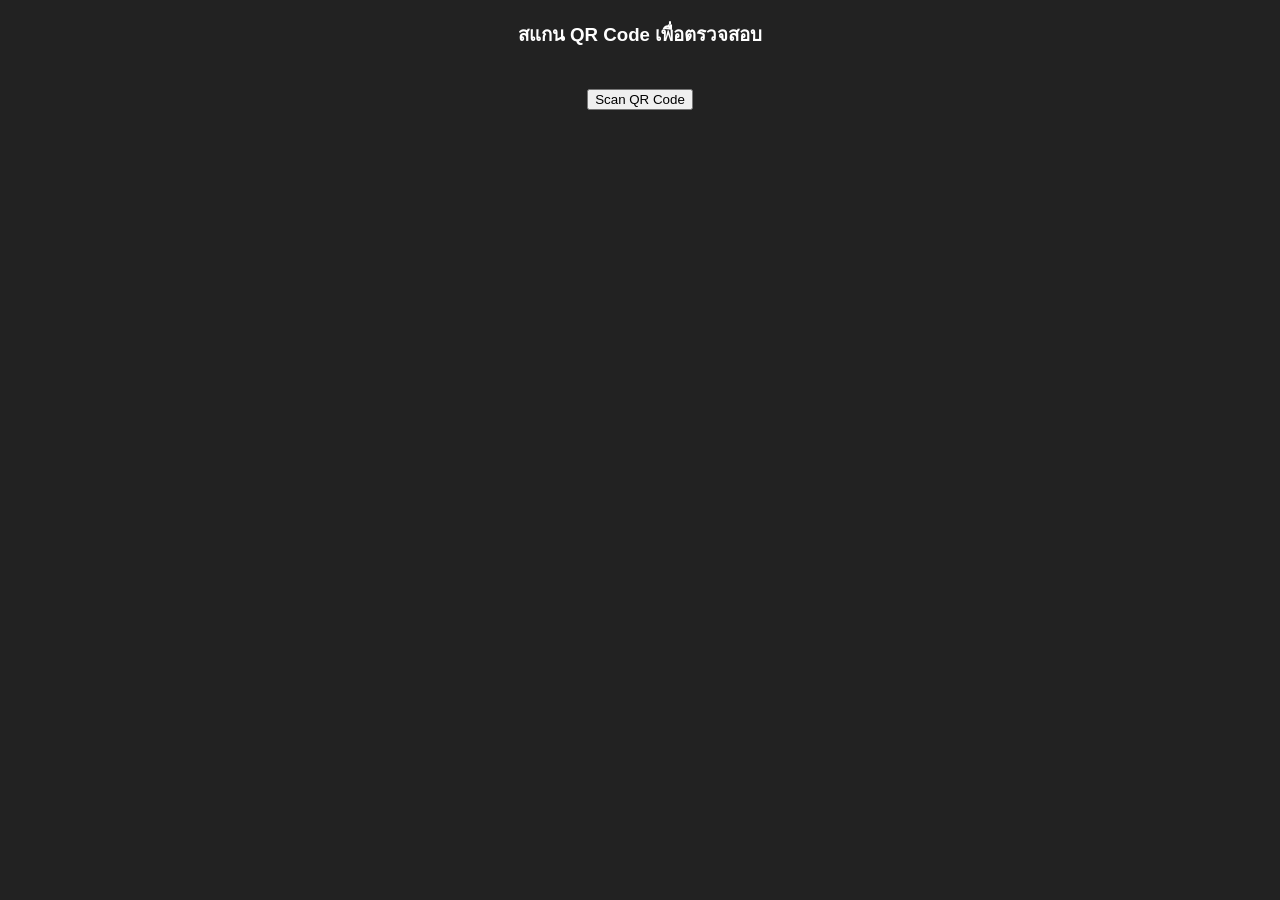
==== index.html @ cd64beb1 "Update button functionality to start QR code scanner" ====
<!DOCTYPE html>
<html lang="th">

<head>
    <meta charset="UTF-8">
    <meta name="viewport" content="width=device-width, initial-scale=1.0">
    <title>Scan QR Code</title>
    <script src="https://static.line-scdn.net/liff/edge/2/sdk.js"></script>
    <!-- <script src="https://unpkg.com/html5-qrcode" type="text/javascript"></script> -->
    <script src="html5-qrcode.min.js" type="text/javascript"></script>
    <style>
        body {
            font-family: 'Sarabun', sans-serif;
            text-align: center;
            margin: 0;
            padding: 0;
            background-color: #222;
            color: white;
        }

        #reader {
            width: 100%;
            max-width: 500px;
            margin: 0 auto;
        }

        #result {
            margin-top: 20px;
            font-size: 18px;
            padding: 10px;
        }

        .success {
            color: #4CAF50;
            font-weight: bold;
        }

        .error {
            color: #FF5722;
            font-weight: bold;
        }

        #loading {
            display: none;
            margin-top: 20px;
        }
    </style>
</head>

<body>

    <h3 style="margin-top: 20px;">สแกน QR Code เพื่อตรวจสอบ</h3>
    <div id="reader"></div>
    <div id="loading">กำลังตรวจสอบข้อมูล...</div>
    <div id="result"></div>
    <button onclick="startScanner()">Scan QR Code</button>

    <script>
        // ใส่ URL ของ Google Script ของคุณที่นี่
        const GOOGLE_SCRIPT_URL = "https://script.google.com/macros/s/AKfycbxKsd5Iy8GbKqYDZ3MFfh1rFkJOgutVpIr8we1dARuka7i1cDYBuaSU4Q3pSqIlszhAOA/exec";
        const LIFF_ID = "2008595384-42wB37LX";
        let html5QrCode = null;
        let scanned = false;

        async function main() {
            await liff.init({ liffId: LIFF_ID });
            if (!liff.isLoggedIn()) {
                liff.login();
                return;
            }
            startScanner();
            // scanQRCode();
        }

        async function scanQRCode() {
            try {
                const result = await liff.scanCodeV2();
                document.querySelector('#result').innerHTML = `UUID: ${result.value}`;
            } catch (error) {
                console.log('scanCodeV2', error);
            }
        }

        function startScanner() {
            scanned = false;
            html5QrCode = new Html5Qrcode("reader");
            const config = { fps: 60, qrbox: { width: 250, height: 250 } };
            html5QrCode.start({ facingMode: "environment" }, config, onScanSuccess);
        }

        function onScanSuccess(decodedText) {
            // If we've already handled a scan, ignore further callbacks
            if (scanned) return;
            scanned = true;

            // Stop this instance (not the class) and then clear the UI
            if (html5QrCode) {
                html5QrCode.stop().then(() => {
                    // clear UI elements inserted by the library
                    html5QrCode.clear();

                    document.getElementById('reader').style.display = 'none';
                    // Now you can call checkUUID or other handling once
                    checkUUID(decodedText);
                }).catch(err => {
                    console.error('Error stopping scanner:', err);
                });
            } else {
                // Fallback: hide reader and mark scanned
                document.getElementById('reader').style.display = 'none';
            }
        }

        function checkUUID(uuid) {
            document.getElementById('loading').style.display = 'block';
            document.getElementById('result').innerHTML = `UUID: ${uuid}`;
            const script = document.createElement('script');
            const callbackName = 'receiveData';
            script.src = `${GOOGLE_SCRIPT_URL}?uuid=${encodeURIComponent(uuid)}&callback=${callbackName}`;
            script.onerror = () => {
                document.getElementById('loading').style.display = 'none';
                document.getElementById('result').innerHTML = `<span class="error">❌ เชื่อมต่อไม่ได้ (ตรวจสอบ URL Script)</span>`;
            };
            document.body.appendChild(script);
        }

        function receiveData(res) {
            document.getElementById('loading').style.display = 'none';
            const resultDiv = document.getElementById('result');
            if (res.status == "OK") {
                let str = `<h1>บันทึกข้อมูลสำเร็จ</h1>`;
                str += `<p>ชื่อ: ${res.data.empname}</p>`;
                str += `<p>${res.data.empno}</p>`;
                resultDiv.innerHTML = str;
            } else if (res.status == "USED") {
                resultDiv.innerHTML = `<h1>ถูกใช้ไปแล้ว</h1>`;
            } else if (res.status == "NOT_FOUND") {
                resultDiv.innerHTML = `<h1>ไม่พบข้อมูล</h1>`;
            } else {
                resultDiv.innerHTML = `<h1>เกิดข้อผิดพลาด</h1>`;
            }
            return;
        }

        function sendMessageToLine(msg) {
            if (liff.isInClient()) {
                liff.sendMessages([{ type: 'text', text: msg }])
                    .then(() => setTimeout(() => liff.closeWindow(), 2000));
            }
        }

        main();
    </script>
</body>

</html>
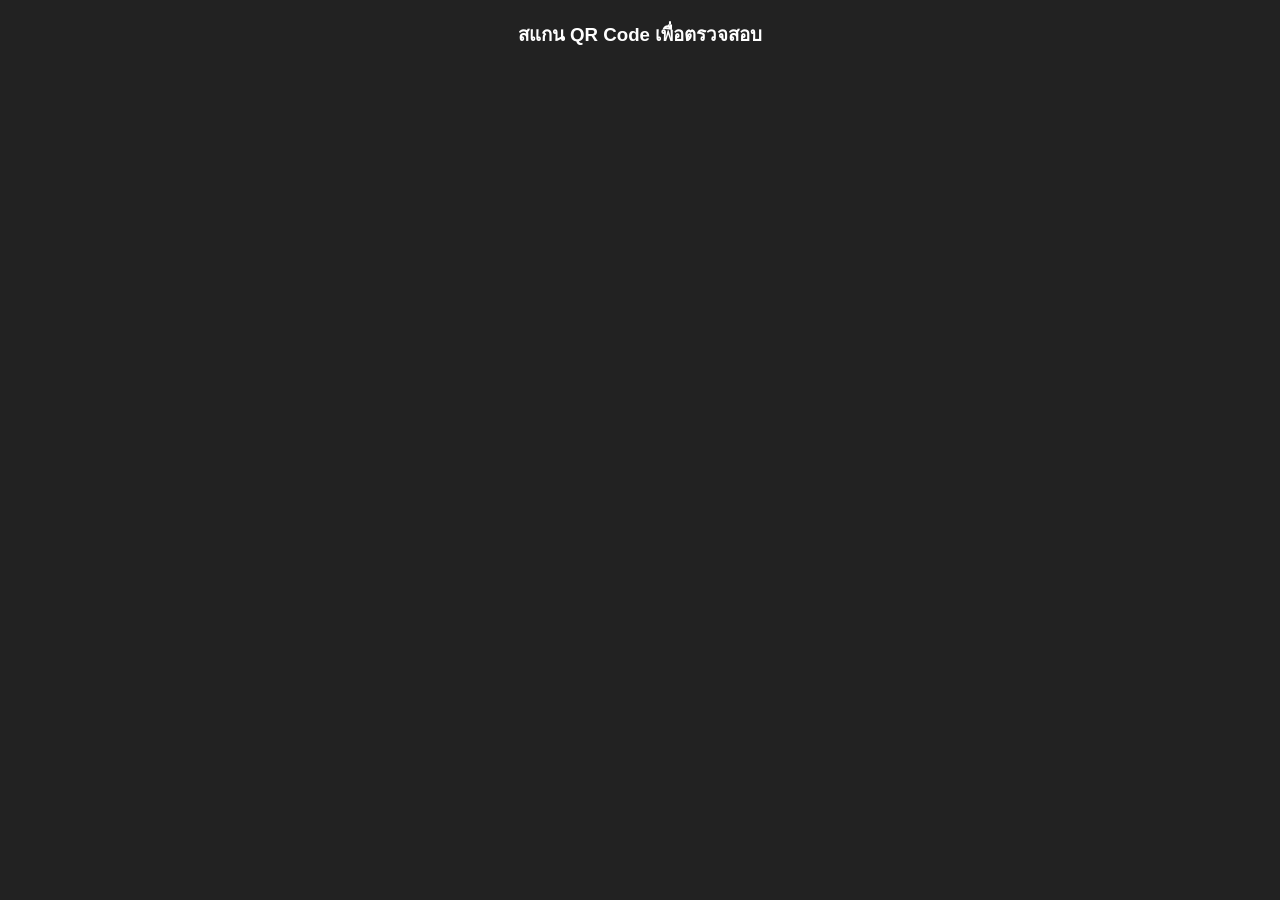
==== commit cd8db1b6: "Remove commented-out button for QR code scanning" ====
--- a/index.html
+++ b/index.html
@@ -53,7 +53,7 @@
     <div id="reader"></div>
     <div id="loading">กำลังตรวจสอบข้อมูล...</div>
     <div id="result"></div>
-    <button onclick="startScanner()">Scan QR Code</button>
+    <!-- <button onclick="startScanner()">Scan QR Code</button> -->
 
     <script>
         // ใส่ URL ของ Google Script ของคุณที่นี่
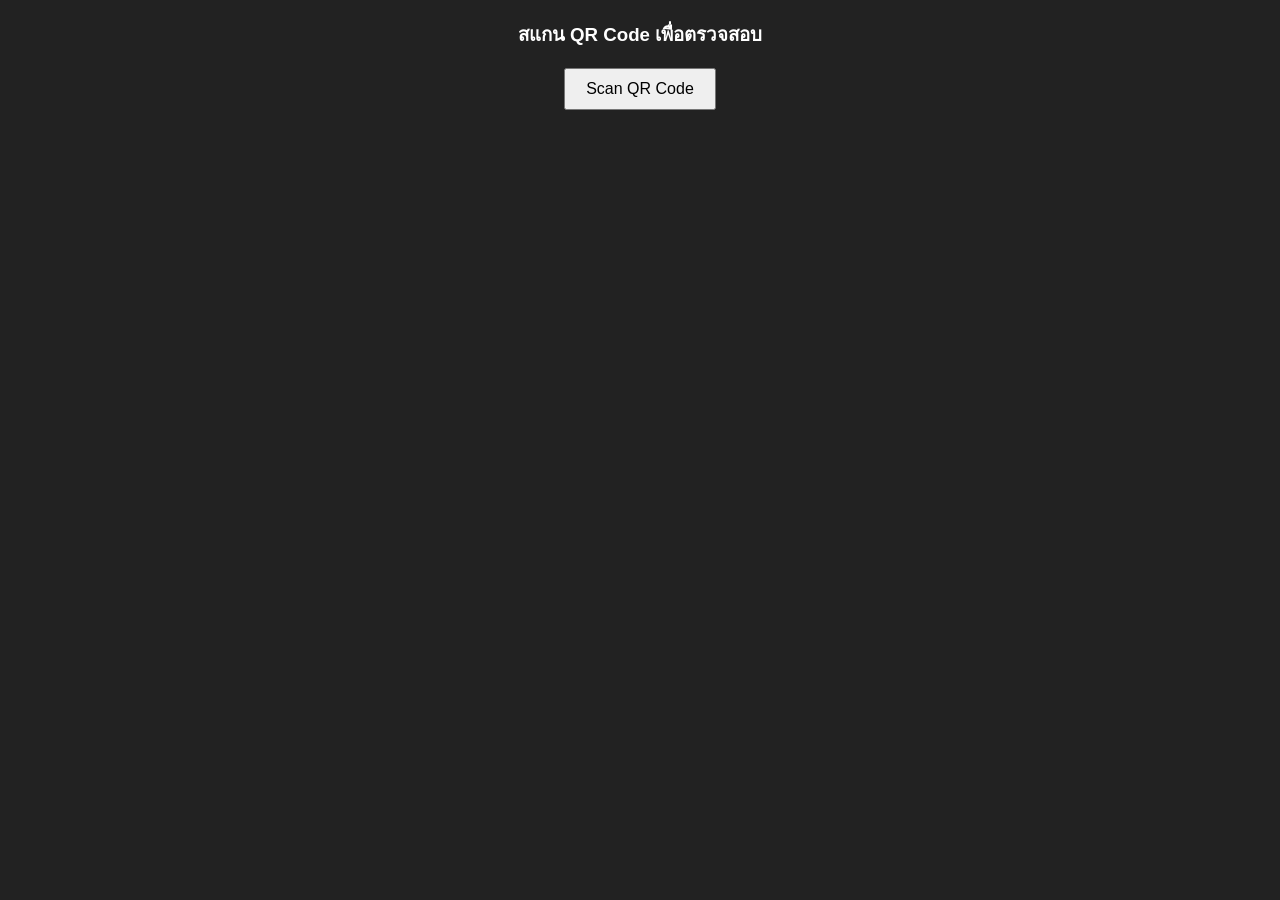
==== commit 207569a1: "Add QR code scanner button and enhance message display options" ====
--- a/index.html
+++ b/index.html
@@ -5,152 +5,24 @@
     <meta charset="UTF-8">
     <meta name="viewport" content="width=device-width, initial-scale=1.0">
     <title>Scan QR Code</title>
-    <script src="https://static.line-scdn.net/liff/edge/2/sdk.js"></script>
-    <!-- <script src="https://unpkg.com/html5-qrcode" type="text/javascript"></script> -->
-    <script src="html5-qrcode.min.js" type="text/javascript"></script>
-    <style>
-        body {
-            font-family: 'Sarabun', sans-serif;
-            text-align: center;
-            margin: 0;
-            padding: 0;
-            background-color: #222;
-            color: white;
-        }
-
-        #reader {
-            width: 100%;
-            max-width: 500px;
-            margin: 0 auto;
-        }
-
-        #result {
-            margin-top: 20px;
-            font-size: 18px;
-            padding: 10px;
-        }
-
-        .success {
-            color: #4CAF50;
-            font-weight: bold;
-        }
-
-        .error {
-            color: #FF5722;
-            font-weight: bold;
-        }
-
-        #loading {
-            display: none;
-            margin-top: 20px;
-        }
-    </style>
+    <link rel="stylesheet" href="css/index.css">
 </head>
 
 <body>
 
     <h3 style="margin-top: 20px;">สแกน QR Code เพื่อตรวจสอบ</h3>
+    <button id="scan" onclick="startScanner()">Scan QR Code</button>
     <div id="reader"></div>
     <div id="loading">กำลังตรวจสอบข้อมูล...</div>
     <div id="result"></div>
     <!-- <button onclick="startScanner()">Scan QR Code</button> -->
-
-    <script>
-        // ใส่ URL ของ Google Script ของคุณที่นี่
-        const GOOGLE_SCRIPT_URL = "https://script.google.com/macros/s/AKfycbxKsd5Iy8GbKqYDZ3MFfh1rFkJOgutVpIr8we1dARuka7i1cDYBuaSU4Q3pSqIlszhAOA/exec";
-        const LIFF_ID = "2008595384-42wB37LX";
-        let html5QrCode = null;
-        let scanned = false;
-
-        async function main() {
-            await liff.init({ liffId: LIFF_ID });
-            if (!liff.isLoggedIn()) {
-                liff.login();
-                return;
-            }
-            startScanner();
-            // scanQRCode();
-        }
-
-        async function scanQRCode() {
-            try {
-                const result = await liff.scanCodeV2();
-                document.querySelector('#result').innerHTML = `UUID: ${result.value}`;
-            } catch (error) {
-                console.log('scanCodeV2', error);
-            }
-        }
-
-        function startScanner() {
-            scanned = false;
-            html5QrCode = new Html5Qrcode("reader");
-            const config = { fps: 60, qrbox: { width: 250, height: 250 } };
-            html5QrCode.start({ facingMode: "environment" }, config, onScanSuccess);
-        }
-
-        function onScanSuccess(decodedText) {
-            // If we've already handled a scan, ignore further callbacks
-            if (scanned) return;
-            scanned = true;
-
-            // Stop this instance (not the class) and then clear the UI
-            if (html5QrCode) {
-                html5QrCode.stop().then(() => {
-                    // clear UI elements inserted by the library
-                    html5QrCode.clear();
-
-                    document.getElementById('reader').style.display = 'none';
-                    // Now you can call checkUUID or other handling once
-                    checkUUID(decodedText);
-                }).catch(err => {
-                    console.error('Error stopping scanner:', err);
-                });
-            } else {
-                // Fallback: hide reader and mark scanned
-                document.getElementById('reader').style.display = 'none';
-            }
-        }
-
-        function checkUUID(uuid) {
-            document.getElementById('loading').style.display = 'block';
-            document.getElementById('result').innerHTML = `UUID: ${uuid}`;
-            const script = document.createElement('script');
-            const callbackName = 'receiveData';
-            script.src = `${GOOGLE_SCRIPT_URL}?uuid=${encodeURIComponent(uuid)}&callback=${callbackName}`;
-            script.onerror = () => {
-                document.getElementById('loading').style.display = 'none';
-                document.getElementById('result').innerHTML = `<span class="error">❌ เชื่อมต่อไม่ได้ (ตรวจสอบ URL Script)</span>`;
-            };
-            document.body.appendChild(script);
-        }
-
-        function receiveData(res) {
-            document.getElementById('loading').style.display = 'none';
-            const resultDiv = document.getElementById('result');
-            if (res.status == "OK") {
-                let str = `<h1>บันทึกข้อมูลสำเร็จ</h1>`;
-                str += `<p>ชื่อ: ${res.data.empname}</p>`;
-                str += `<p>${res.data.empno}</p>`;
-                resultDiv.innerHTML = str;
-            } else if (res.status == "USED") {
-                resultDiv.innerHTML = `<h1>ถูกใช้ไปแล้ว</h1>`;
-            } else if (res.status == "NOT_FOUND") {
-                resultDiv.innerHTML = `<h1>ไม่พบข้อมูล</h1>`;
-            } else {
-                resultDiv.innerHTML = `<h1>เกิดข้อผิดพลาด</h1>`;
-            }
-            return;
-        }
-
-        function sendMessageToLine(msg) {
-            if (liff.isInClient()) {
-                liff.sendMessages([{ type: 'text', text: msg }])
-                    .then(() => setTimeout(() => liff.closeWindow(), 2000));
-            }
-        }
-
-        main();
-    </script>
+    <script src="js/jquery-3.7.1.js"></script>
+    <script src="js/sweetalert2.all.min.js"></script>
+    <script src="https://static.line-scdn.net/liff/edge/2/sdk.js"></script>
+    <script src="js/html5-qrcode.min.js" type="text/javascript"></script>
+    <!-- <script src="https://unpkg.com/html5-qrcode" type="text/javascript"></script> -->
+    <script src="js/app.js"></script>
+    <script src="js/index.js"></script>
 </body>
 
 </html>
--- a/css/index.css
+++ b/css/index.css
@@ -0,0 +1,42 @@
+body {
+    font-family: "Sarabun", sans-serif;
+    text-align: center;
+    margin: 0;
+    padding: 0;
+    background-color: #222;
+    color: white;
+}
+
+#reader {
+    width: 100%;
+    max-width: 500px;
+    margin: 0 auto;
+}
+
+#result {
+    margin-top: 20px;
+    font-size: 18px;
+    padding: 10px;
+}
+
+.success {
+    color: #4caf50;
+    font-weight: bold;
+}
+
+.error {
+    color: #ff5722;
+    font-weight: bold;
+}
+
+#loading {
+    display: none;
+    margin-top: 20px;
+}
+
+#scan {
+    padding: 10px 20px;
+    font-size: 16px;
+    margin-bottom: 20px;
+    cursor: pointer;
+}
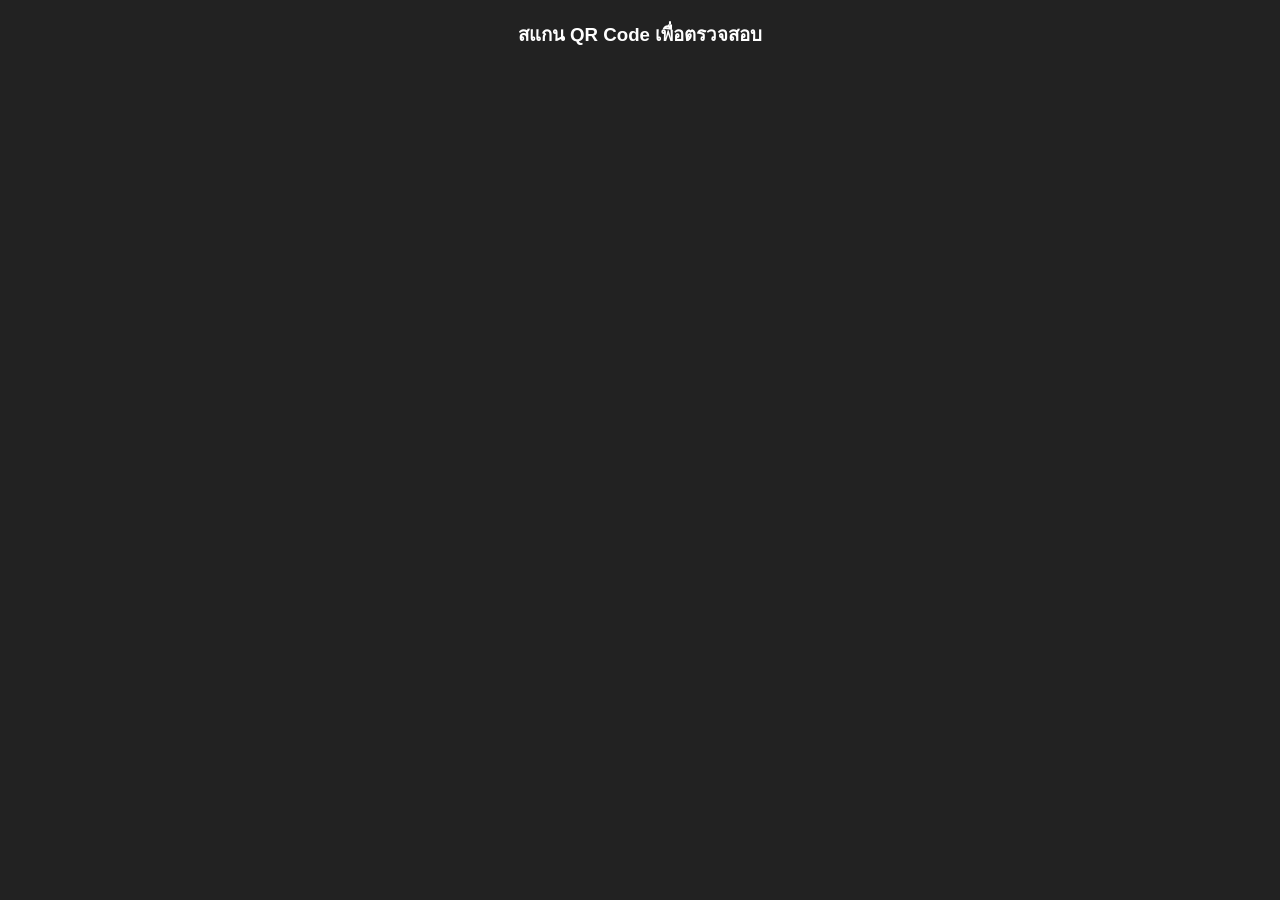
==== commit b9effedd: "Refactor QR code result display logic to enhance readability and maintainability" ====
--- a/index.html
+++ b/index.html
@@ -11,10 +11,10 @@
 <body>
 
     <h3 style="margin-top: 20px;">สแกน QR Code เพื่อตรวจสอบ</h3>
+    <div id="reader"></div>
+    <!-- <div id="loading">กำลังตรวจสอบข้อมูล...</div> -->
+    <div id="result"></div>
     <button id="scan" onclick="startScanner()">Scan QR Code</button>
-    <div id="reader"></div>
-    <div id="loading">กำลังตรวจสอบข้อมูล...</div>
-    <div id="result"></div>
     <!-- <button onclick="startScanner()">Scan QR Code</button> -->
     <script src="js/jquery-3.7.1.js"></script>
     <script src="js/sweetalert2.all.min.js"></script>
--- a/css/index.css
+++ b/css/index.css
@@ -35,6 +35,7 @@
 }
 
 #scan {
+    display: none;
     padding: 10px 20px;
     font-size: 16px;
     margin-bottom: 20px;
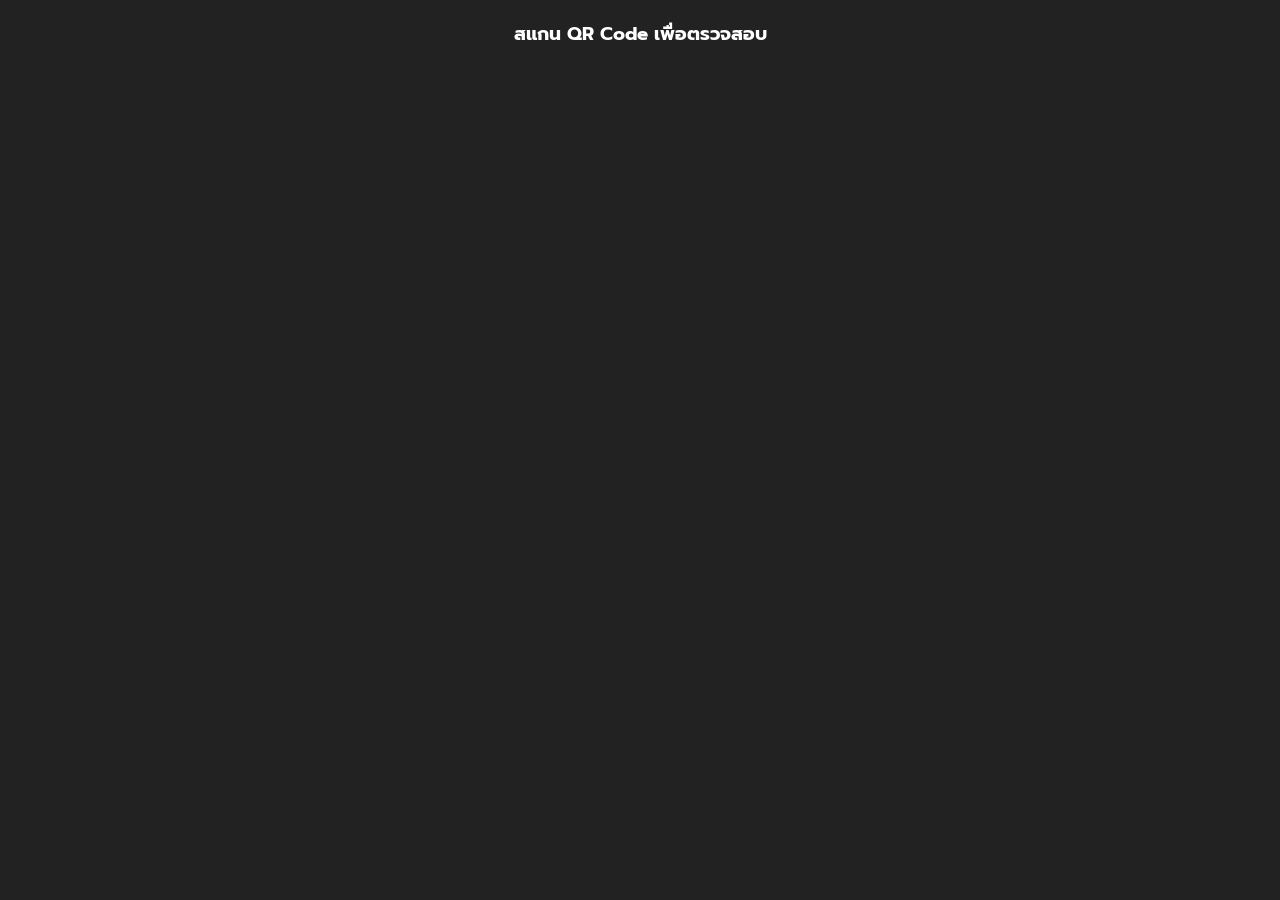
==== commit 0db41691: "feat: Add UTC and custom parse format plugins for day.js, enhance date handling in Excel export - In" ====
--- a/index.html
+++ b/index.html
@@ -5,6 +5,10 @@
     <meta charset="UTF-8">
     <meta name="viewport" content="width=device-width, initial-scale=1.0">
     <title>Scan QR Code</title>
+    <link rel="preconnect" href="https://fonts.googleapis.com">
+    <link rel="preconnect" href="https://fonts.gstatic.com" crossorigin>
+    <link href="https://fonts.googleapis.com/css2?family=Prompt:wght@400;500&display=swap" rel="stylesheet">
+    <link rel="stylesheet" href="css/app.css">
     <link rel="stylesheet" href="css/index.css">
 </head>
 
@@ -16,8 +20,8 @@
     <div id="result"></div>
     <button id="scan" onclick="startScanner()">Scan QR Code</button>
     <!-- <button onclick="startScanner()">Scan QR Code</button> -->
-    <script src="js/jquery-3.7.1.js"></script>
-    <script src="js/sweetalert2.all.min.js"></script>
+    <script src="cdn/js/jquery-3.7.1.js"></script>
+    <script src="cdn/js/sweetalert2.all.min.js"></script>
     <script src="https://static.line-scdn.net/liff/edge/2/sdk.js"></script>
     <script src="js/html5-qrcode.min.js" type="text/javascript"></script>
     <!-- <script src="https://unpkg.com/html5-qrcode" type="text/javascript"></script> -->
--- a/css/app.css
+++ b/css/app.css
@@ -0,0 +1,104 @@
+:root {
+    --color-base-100: oklch(98% 0.003 247.858);
+    --color-base-200: oklch(96% 0.007 247.896);
+    --color-base-300: oklch(92% 0.013 255.508);
+    --color-base-content: oklch(0% 0.042 265.755);
+    --color-primary: oklch(0.43 0.181 260.48);
+    --color-primary-content: oklch(0.93 0.04 263.36);
+    --color-secondary: oklch(0.7876 0.165783 75.5064);
+    --color-secondary-content: oklch(25% 0.092 26.042);
+    --color-accent: oklch(84% 0.143 164.978);
+    --color-accent-content: oklch(26% 0.051 172.552);
+    --color-neutral: oklch(37% 0.044 257.287);
+    --color-neutral-content: oklch(98% 0.003 247.858);
+    --color-info: oklch(54% 0.245 262.881);
+    --color-info-content: oklch(97% 0.014 254.604);
+    --color-success: oklch(59% 0.145 163.225);
+    --color-success-content: oklch(97% 0.021 166.113);
+    --color-warning: oklch(64% 0.222 41.116);
+    --color-warning-content: oklch(98% 0.016 73.684);
+    --color-error: oklch(57% 0.245 27.325);
+    --color-error-content: oklch(97% 0.013 17.38);
+    --radius-selector: 0.5rem;
+    --radius-field: 0.25rem;
+    --radius-box: 1rem;
+    --size-selector: 0.25rem;
+    --size-field: 0.25rem;
+    --border: 1px;
+    --depth: 1;
+    --noise: 1;
+    --input-color: transparent;
+
+    --btn-bg-color: var(--color-primary);
+    --btn-text-color: var(--color-primary-content);
+}
+
+.text-center {
+    text-align: center !important;
+}
+
+.hidden {
+    display: none !important;
+}
+
+.flex {
+    display: flex;
+}
+
+.justify-center {
+    justify-content: center;
+}
+
+.justify-between {
+    justify-content: space-between;
+}
+
+.flex-column {
+    flex-direction: column;
+}
+
+.items-center {
+    align-items: center;
+}
+
+.gap-2 {
+    gap: 0.5rem;
+}
+
+.mb-5 {
+    margin-bottom: 1.25rem;
+}
+
+.text-xl {
+    font-size: 1.25rem;
+    font-weight: 500;
+}
+
+.text-2xl {
+    font-size: 1.5rem;
+    font-weight: 500;
+}
+
+button {
+    padding: 8px 12px;
+    font-size: 16px;
+    font-weight: 600;
+    background-color: var(--btn-bg-color);
+    color: var(--btn-text-color);
+    border: none;
+    border-radius: 4px;
+    cursor: pointer;
+}
+
+button:hover {
+    --btn-bg-color: oklch(38.307% 0.15209 260.004);
+}
+
+button.btn-success {
+    --btn-bg-color: var(--color-success);
+    --btn-text-color: var(--color-success-content);
+} 
+
+button.btn-success:hover {
+    --btn-bg-color: oklch(50.283% 0.11148 161.303);
+}   
--- a/css/index.css
+++ b/css/index.css
@@ -5,6 +5,7 @@
     padding: 0;
     background-color: #222;
     color: white;
+    font-family: "Prompt", sans-serif;
 }
 
 #reader {
